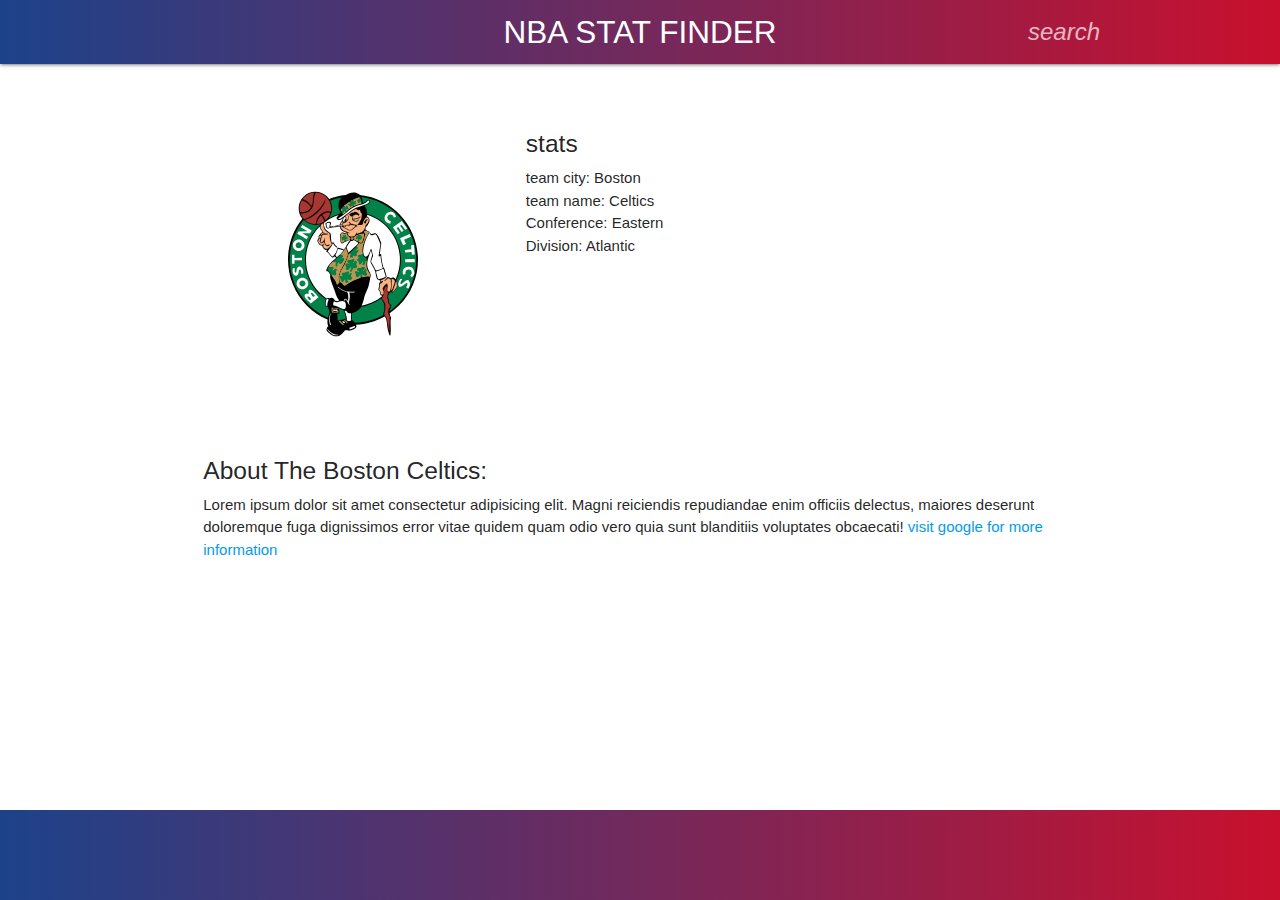
==== teampage.html @ f9a69840 "added style to header and footer" ====
<!DOCTYPE html>
<html lang="en">
  <head>
    <meta charset="UTF-8" />
    <meta http-equiv="X-UA-Compatible" content="IE=edge" />
    <meta name="viewport" content="width=device-width, initial-scale=1.0" />
    <link
      rel="stylesheet"
      href="https://cdnjs.cloudflare.com/ajax/libs/materialize/1.0.0/css/materialize.min.css"
    />
    <link rel="stylesheet" href="assets/css/style.css" />
    <title>NBA Stat Finder</title>
  </head>

  <body>
    <nav>
      <div class="nav-wrapper nav-color">
        <a href="./index.html" class="brand-logo center">NBA STAT FINDER</a>
        <form class="right">
          <div class="input-field">
            <input id="search" type="search" required />
            <label class="label-icon" for="search"
              ><i class="material-icons">search</i></label
            >
            <i class="material-icons">close</i>
          </div>
        </form>
      </div>
    </nav>

    <main class="container">
      <!-- team logo -->
      <div id="team-info" class="row">
        <div class="col" id="team-logo">
          <object
            data="./assets/images/BOS-Celtics.svg"
            width="300"
            height="300"
          ></object>
        </div>
        <div class="col" id="team-data">
          <h5>stats</h5>
          <div class="info">
            <p id="city-name">team city: Boston</p>
            <p id="team-name">team name: Celtics</p>
            <p id="conference">Conference: Eastern</p>
            <p id="division">Division: Atlantic</p>
          </div>
        </div>
      </div>
      <div class="row" id="team-bio">
        <div class="col">
          <h5 id="bio-title">About The Boston Celtics:</h5>
          <p>
            Lorem ipsum dolor sit amet consectetur adipisicing elit. Magni
            reiciendis repudiandae enim officiis delectus, maiores deserunt
            doloremque fuga dignissimos error vitae quidem quam odio vero quia
            sunt blanditiis voluptates obcaecati!
            <a href="https://www.google.com">
              visit google for more information</a
            >
          </p>
        </div>
      </div>
    </main>

    <footer class="page-footer">
        <div class="container">
          <div class="row">
          </div>
        </div>
      </footer>

    <script src="https://ajax.googleapis.com/ajax/libs/jquery/2.1.3/jquery.min.js"></script>
    <script src="./assets/js/teampage.js"></script>
  </body>
</html>
---- assets/css/style.css ----
*{
    margin: 0;
    padding: 0;
    outline: none;
    box-sizing: border-box;
    font-family: 'Montserrat', sans-serif;
    /* color: white; */
  }


.nav-color{
    background: linear-gradient(to right, #1D428A, #C8102E);
     
}

.container {
  margin-top: 50px;
}


footer {
 

  background: linear-gradient(to right, #1D428A, #C8102E);
  
}

body {
  display: flex;
  min-height: 100vh;
  flex-direction: column;
}

main {
  flex: 1 0 auto;
}
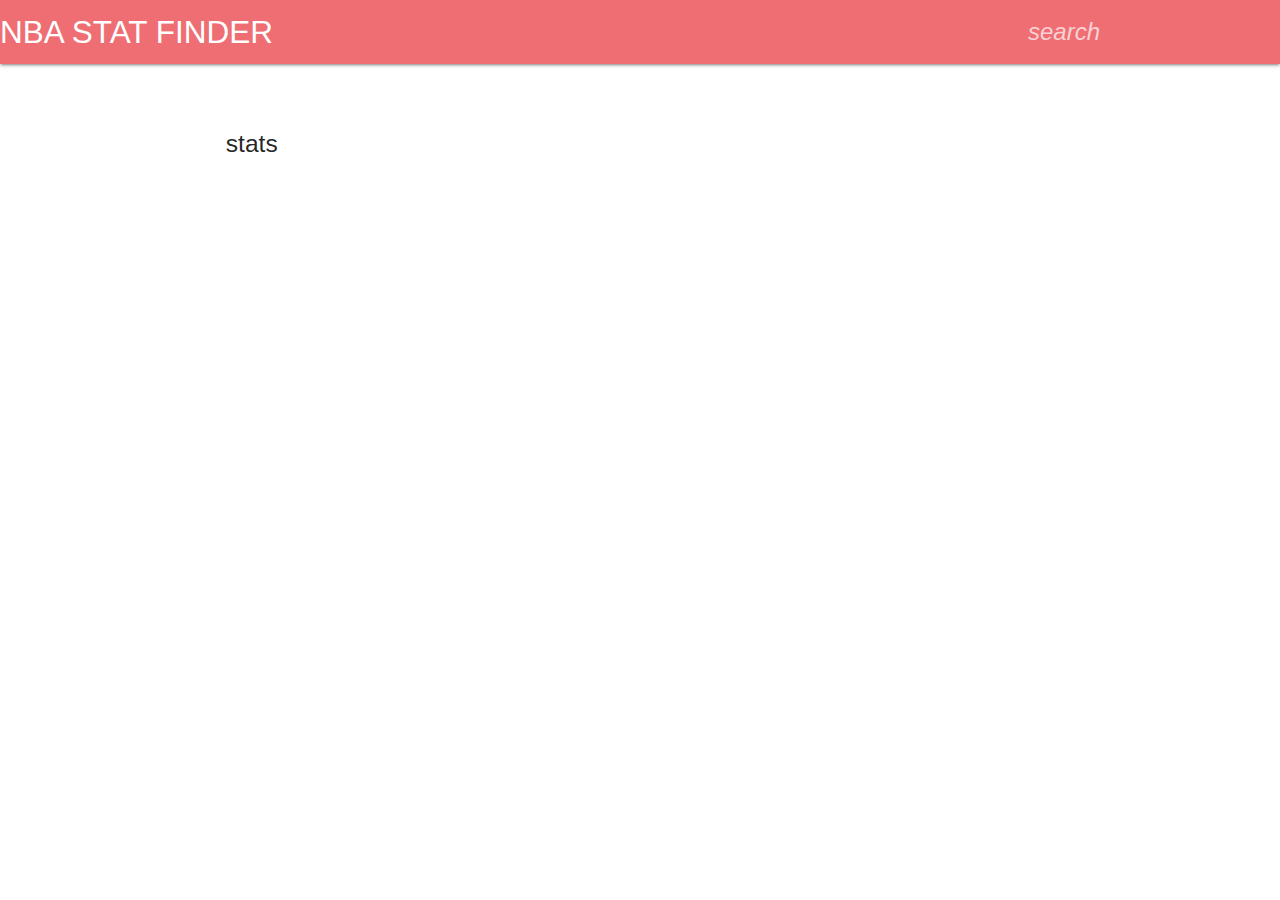
==== commit f12cbedc: "linked wiki webpage and created title and paragraph dynamically" ====
--- a/teampage.html
+++ b/teampage.html
@@ -14,8 +14,8 @@
 
   <body>
     <nav>
-      <div class="nav-wrapper nav-color">
-        <a href="./index.html" class="brand-logo center">NBA STAT FINDER</a>
+      <div class="nav-wrapper">
+        <a href="./index.html" class="brand-logo">NBA STAT FINDER</a>
         <form class="right">
           <div class="input-field">
             <input id="search" type="search" required />
@@ -32,44 +32,28 @@
       <!-- team logo -->
       <div id="team-info" class="row">
         <div class="col" id="team-logo">
-          <object
+          <!-- <object
             data="./assets/images/BOS-Celtics.svg"
-            width="300"
-            height="300"
-          ></object>
+            width="400"
+            height="400"
+          ></object> -->
         </div>
         <div class="col" id="team-data">
           <h5>stats</h5>
           <div class="info">
-            <p id="city-name">team city: Boston</p>
-            <p id="team-name">team name: Celtics</p>
-            <p id="conference">Conference: Eastern</p>
-            <p id="division">Division: Atlantic</p>
+            <p id="city-name"></p>
+            <p id="team-name"></p>
+            <p id="conference"></p>
+            <p id="division"></p>
           </div>
         </div>
       </div>
       <div class="row" id="team-bio">
         <div class="col">
-          <h5 id="bio-title">About The Boston Celtics:</h5>
-          <p>
-            Lorem ipsum dolor sit amet consectetur adipisicing elit. Magni
-            reiciendis repudiandae enim officiis delectus, maiores deserunt
-            doloremque fuga dignissimos error vitae quidem quam odio vero quia
-            sunt blanditiis voluptates obcaecati!
-            <a href="https://www.google.com">
-              visit google for more information</a
-            >
-          </p>
+          <h5 id="bio-title" class="bio-title"></h5>
         </div>
       </div>
     </main>
-
-    <footer class="page-footer">
-        <div class="container">
-          <div class="row">
-          </div>
-        </div>
-      </footer>
 
     <script src="https://ajax.googleapis.com/ajax/libs/jquery/2.1.3/jquery.min.js"></script>
     <script src="./assets/js/teampage.js"></script>
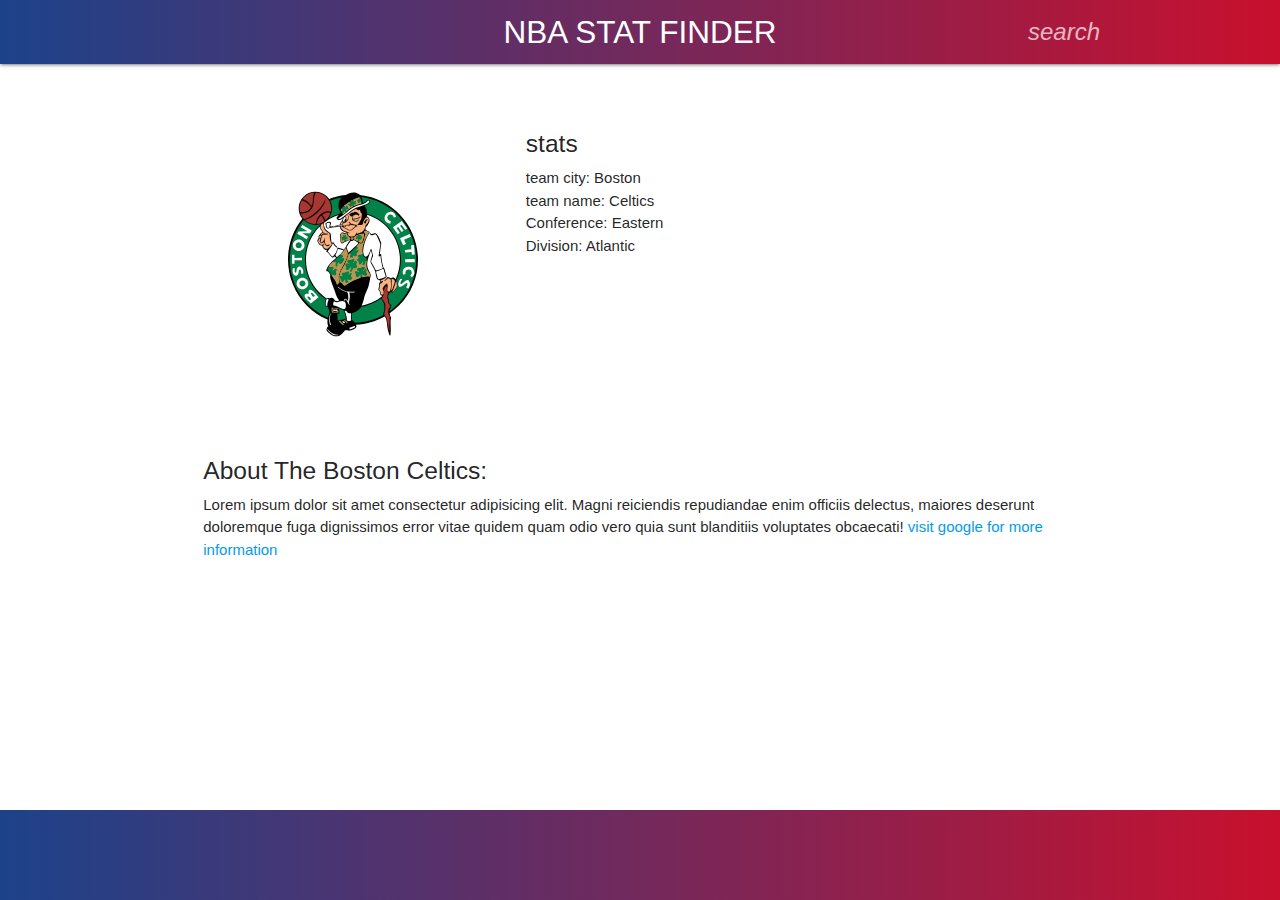
==== commit 51267823: "Merge pull request #10 from SadracTijerina/feature/css" ====
--- a/teampage.html
+++ b/teampage.html
@@ -14,8 +14,8 @@
 
   <body>
     <nav>
-      <div class="nav-wrapper">
-        <a href="./index.html" class="brand-logo">NBA STAT FINDER</a>
+      <div class="nav-wrapper nav-color">
+        <a href="./index.html" class="brand-logo center">NBA STAT FINDER</a>
         <form class="right">
           <div class="input-field">
             <input id="search" type="search" required />
@@ -32,28 +32,44 @@
       <!-- team logo -->
       <div id="team-info" class="row">
         <div class="col" id="team-logo">
-          <!-- <object
+          <object
             data="./assets/images/BOS-Celtics.svg"
-            width="400"
-            height="400"
-          ></object> -->
+            width="300"
+            height="300"
+          ></object>
         </div>
         <div class="col" id="team-data">
           <h5>stats</h5>
           <div class="info">
-            <p id="city-name"></p>
-            <p id="team-name"></p>
-            <p id="conference"></p>
-            <p id="division"></p>
+            <p id="city-name">team city: Boston</p>
+            <p id="team-name">team name: Celtics</p>
+            <p id="conference">Conference: Eastern</p>
+            <p id="division">Division: Atlantic</p>
           </div>
         </div>
       </div>
       <div class="row" id="team-bio">
         <div class="col">
-          <h5 id="bio-title" class="bio-title"></h5>
+          <h5 id="bio-title">About The Boston Celtics:</h5>
+          <p>
+            Lorem ipsum dolor sit amet consectetur adipisicing elit. Magni
+            reiciendis repudiandae enim officiis delectus, maiores deserunt
+            doloremque fuga dignissimos error vitae quidem quam odio vero quia
+            sunt blanditiis voluptates obcaecati!
+            <a href="https://www.google.com">
+              visit google for more information</a
+            >
+          </p>
         </div>
       </div>
     </main>
+
+    <footer class="page-footer">
+        <div class="container">
+          <div class="row">
+          </div>
+        </div>
+      </footer>
 
     <script src="https://ajax.googleapis.com/ajax/libs/jquery/2.1.3/jquery.min.js"></script>
     <script src="./assets/js/teampage.js"></script>
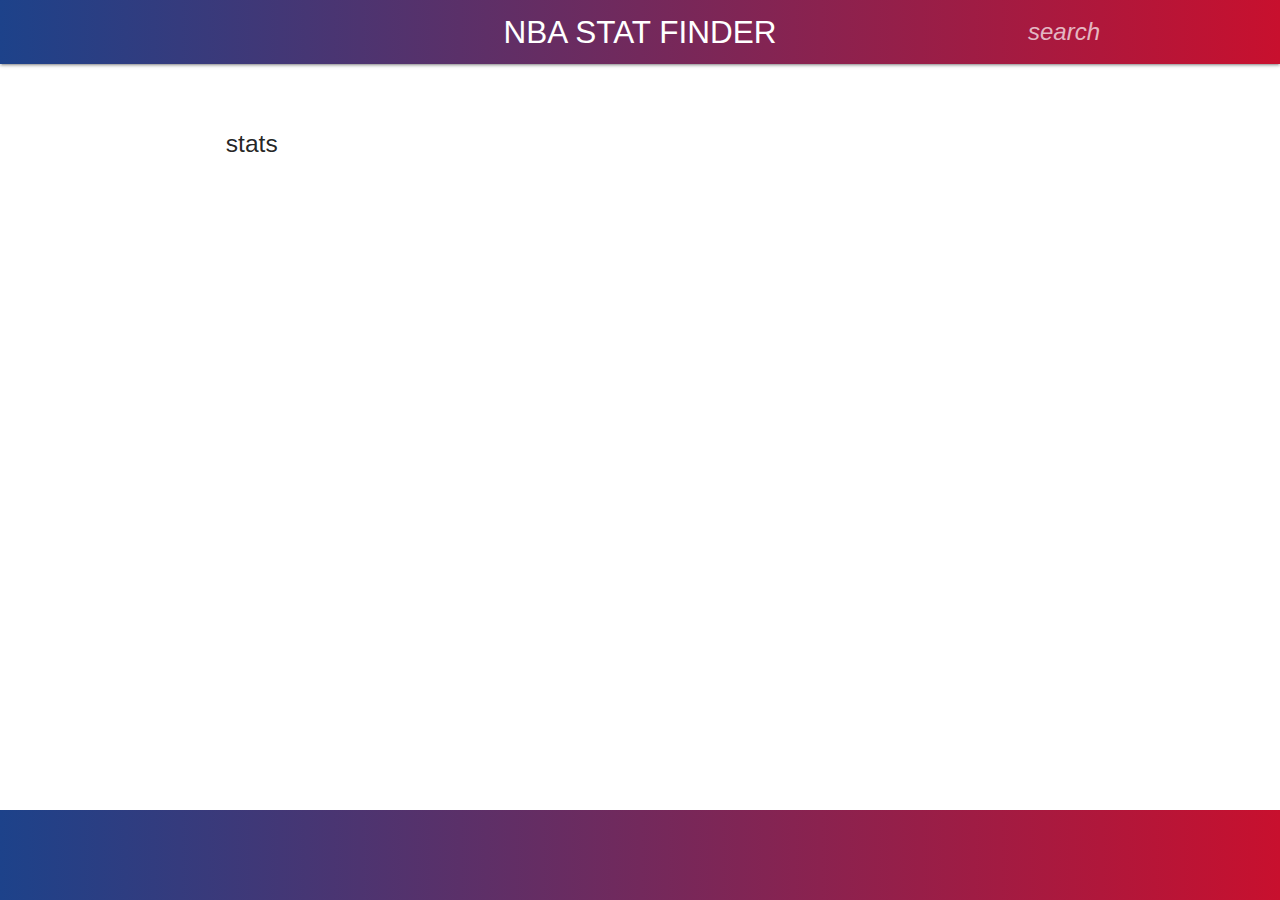
==== commit 09c30113: "Merge branch 'main' of github.com:SadracTijerina/NBA-Statfinder into develop" ====
--- a/teampage.html
+++ b/teampage.html
@@ -32,34 +32,25 @@
       <!-- team logo -->
       <div id="team-info" class="row">
         <div class="col" id="team-logo">
-          <object
+          <!-- <object
             data="./assets/images/BOS-Celtics.svg"
-            width="300"
-            height="300"
-          ></object>
+            width="400"
+            height="400"
+          ></object> -->
         </div>
         <div class="col" id="team-data">
           <h5>stats</h5>
           <div class="info">
-            <p id="city-name">team city: Boston</p>
-            <p id="team-name">team name: Celtics</p>
-            <p id="conference">Conference: Eastern</p>
-            <p id="division">Division: Atlantic</p>
+            <p id="city-name"></p>
+            <p id="team-name"></p>
+            <p id="conference"></p>
+            <p id="division"></p>
           </div>
         </div>
       </div>
       <div class="row" id="team-bio">
         <div class="col">
-          <h5 id="bio-title">About The Boston Celtics:</h5>
-          <p>
-            Lorem ipsum dolor sit amet consectetur adipisicing elit. Magni
-            reiciendis repudiandae enim officiis delectus, maiores deserunt
-            doloremque fuga dignissimos error vitae quidem quam odio vero quia
-            sunt blanditiis voluptates obcaecati!
-            <a href="https://www.google.com">
-              visit google for more information</a
-            >
-          </p>
+          <h5 id="bio-title" class="bio-title"></h5>
         </div>
       </div>
     </main>
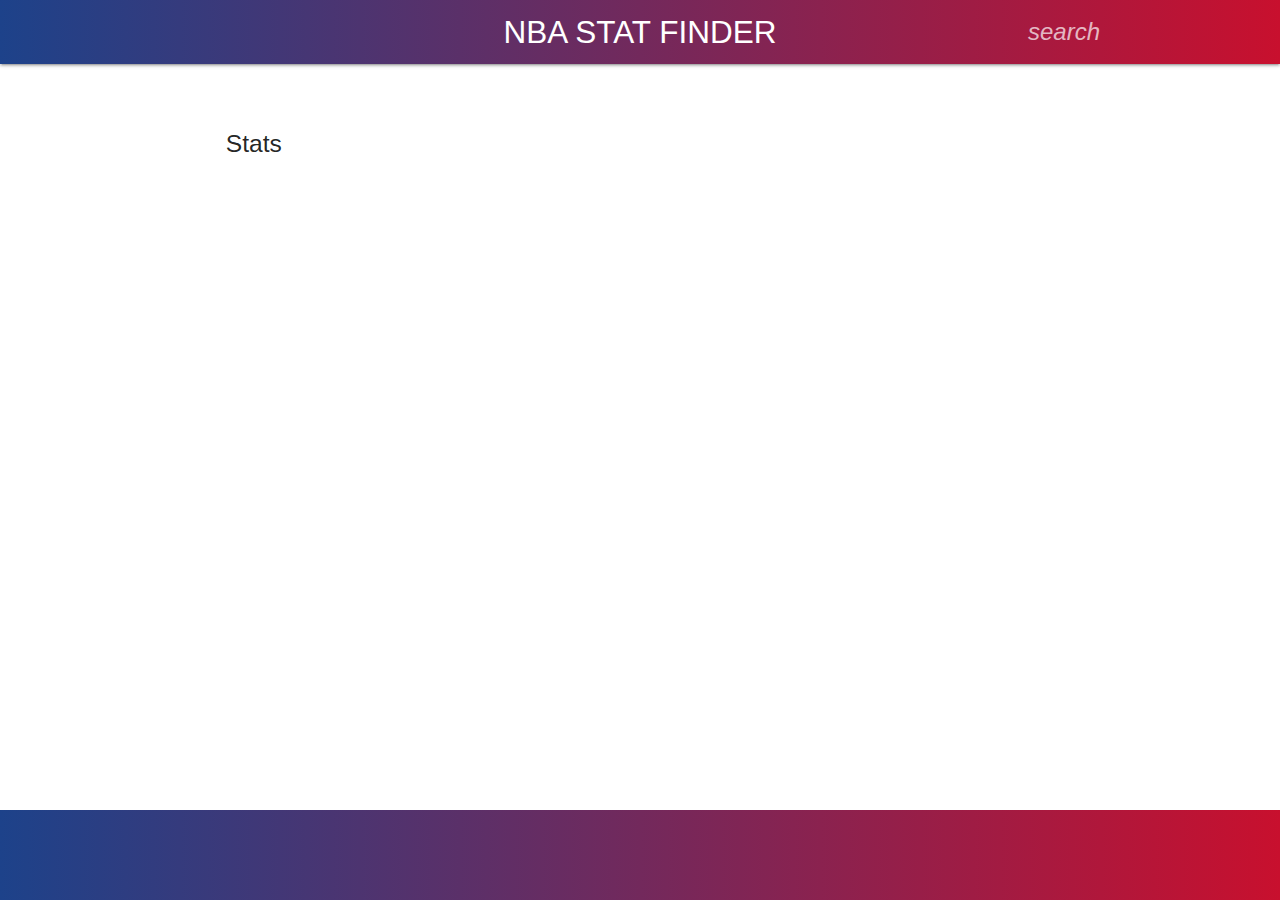
==== commit b84734fd: "made small change to title for the NBA team" ====
--- a/teampage.html
+++ b/teampage.html
@@ -31,15 +31,9 @@
     <main class="container">
       <!-- team logo -->
       <div id="team-info" class="row">
-        <div class="col" id="team-logo">
-          <!-- <object
-            data="./assets/images/BOS-Celtics.svg"
-            width="400"
-            height="400"
-          ></object> -->
-        </div>
+        <div class="col" id="team-logo"></div>
         <div class="col" id="team-data">
-          <h5>stats</h5>
+          <h5>Stats</h5>
           <div class="info">
             <p id="city-name"></p>
             <p id="team-name"></p>
@@ -56,11 +50,10 @@
     </main>
 
     <footer class="page-footer">
-        <div class="container">
-          <div class="row">
-          </div>
-        </div>
-      </footer>
+      <div class="container">
+        <div class="row"></div>
+      </div>
+    </footer>
 
     <script src="https://ajax.googleapis.com/ajax/libs/jquery/2.1.3/jquery.min.js"></script>
     <script src="./assets/js/teampage.js"></script>
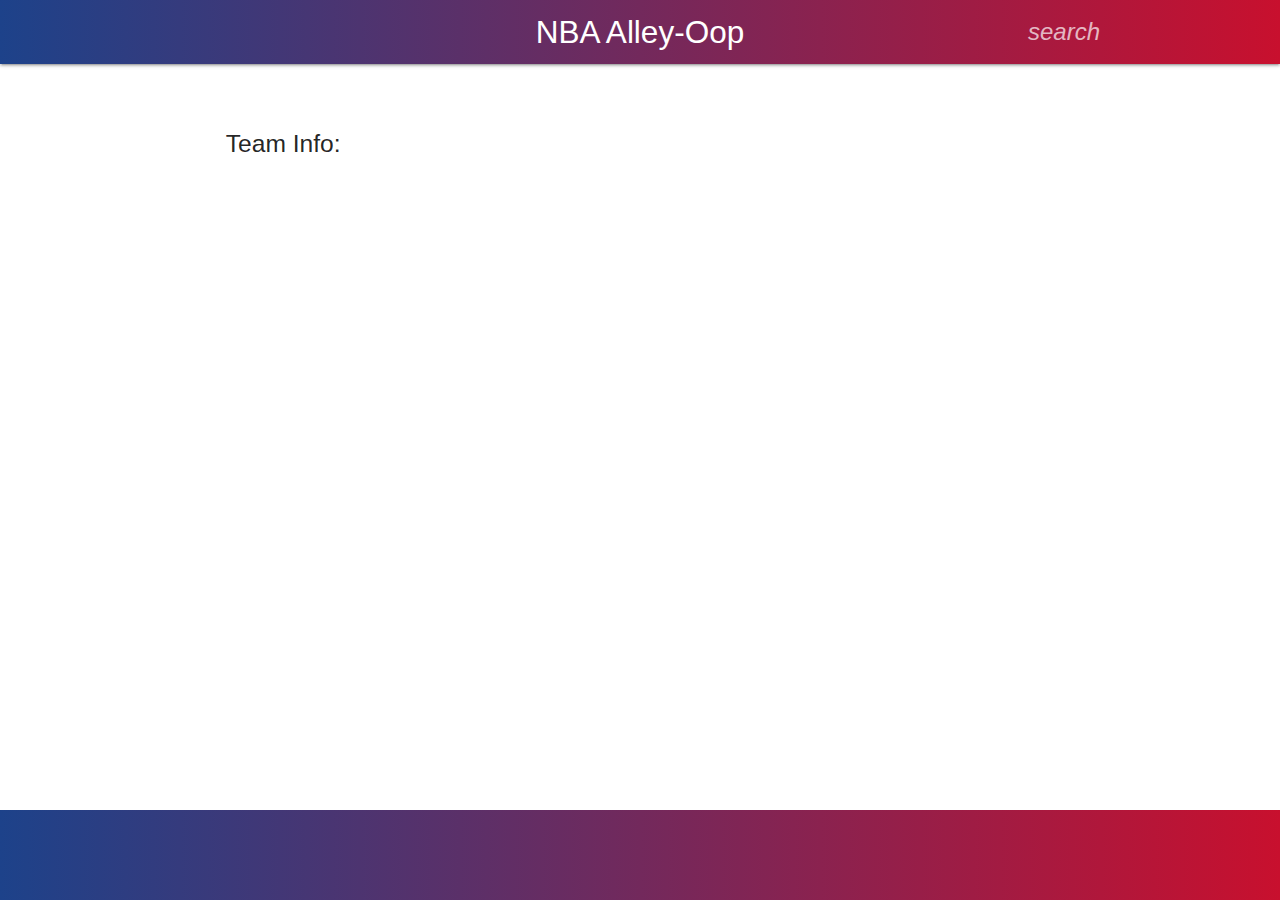
==== commit d21c9c1e: "Merge branch 'main' into develop" ====
--- a/teampage.html
+++ b/teampage.html
@@ -15,7 +15,7 @@
   <body>
     <nav>
       <div class="nav-wrapper nav-color">
-        <a href="./index.html" class="brand-logo center">NBA STAT FINDER</a>
+        <a href="./index.html" class="brand-logo center">NBA Alley-Oop</a>
         <form class="right">
           <div class="input-field">
             <input id="search" type="search" required />
@@ -33,7 +33,7 @@
       <div id="team-info" class="row">
         <div class="col" id="team-logo"></div>
         <div class="col" id="team-data">
-          <h5>Stats</h5>
+          <h5>Team Info:</h5>
           <div class="info">
             <p id="city-name"></p>
             <p id="team-name"></p>
@@ -42,19 +42,20 @@
           </div>
         </div>
       </div>
-      <div class="row" id="team-bio">
+      <div class="row" id="team-name-header">
         <div class="col">
           <h5 id="bio-title" class="bio-title"></h5>
         </div>
       </div>
+      <div class="row" id="team-bio">
+      </div>
     </main>
-
     <footer class="page-footer">
       <div class="container">
         <div class="row"></div>
       </div>
     </footer>
-
+      
     <script src="https://ajax.googleapis.com/ajax/libs/jquery/2.1.3/jquery.min.js"></script>
     <script src="./assets/js/teampage.js"></script>
   </body>
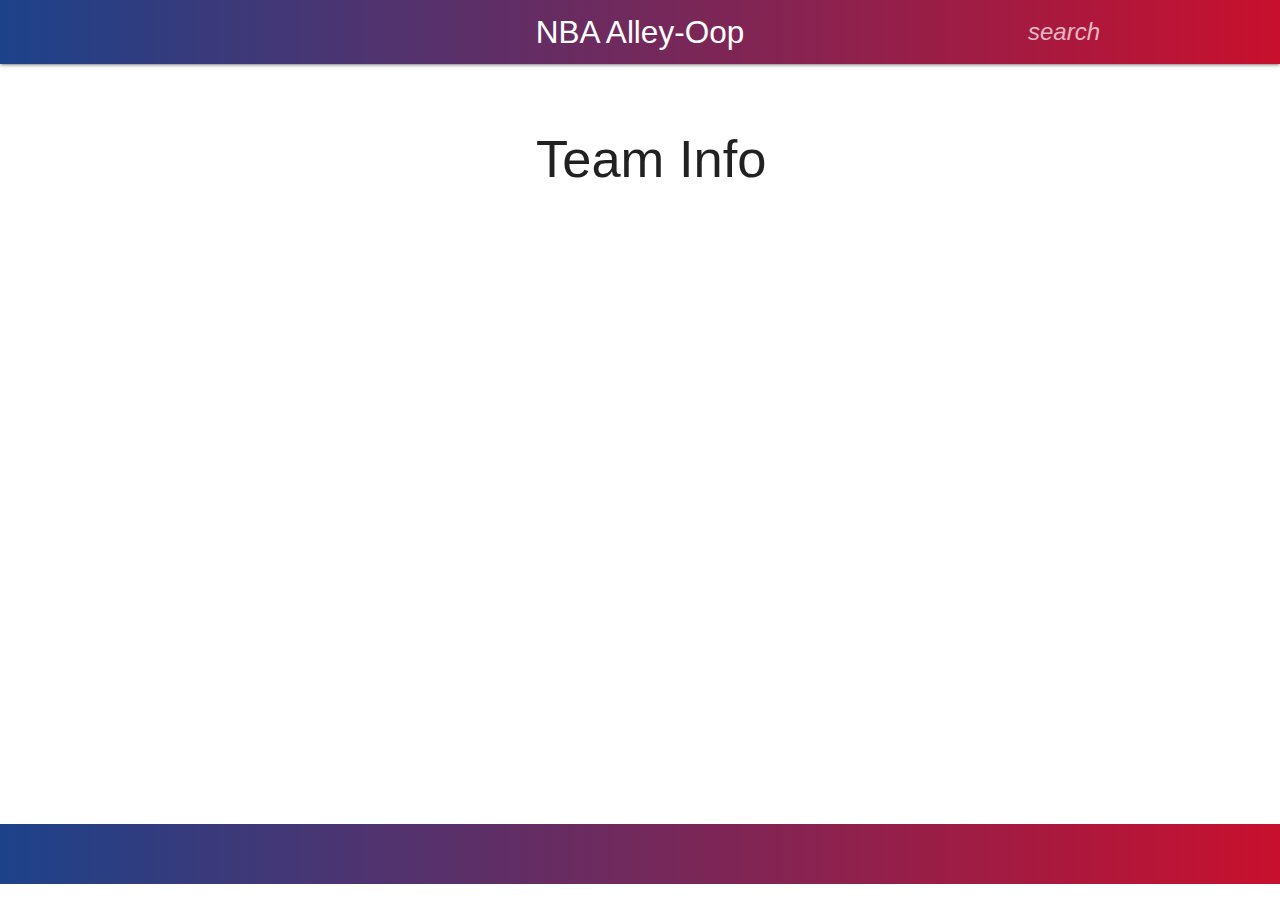
==== commit 74c41d71: "update team data style" ====
--- a/teampage.html
+++ b/teampage.html
@@ -9,7 +9,7 @@
       href="https://cdnjs.cloudflare.com/ajax/libs/materialize/1.0.0/css/materialize.min.css"
     />
     <link rel="stylesheet" href="assets/css/style.css" />
-    <title>NBA Stat Finder</title>
+    <title>Alley-Oop</title>
   </head>
 
   <body>
@@ -33,7 +33,7 @@
       <div id="team-info" class="row">
         <div class="col" id="team-logo"></div>
         <div class="col" id="team-data">
-          <h5>Team Info:</h5>
+          <h5>Team Info</h5>
           <div class="info">
             <p id="city-name"></p>
             <p id="team-name"></p>
--- a/assets/css/style.css
+++ b/assets/css/style.css
@@ -1,36 +1,57 @@
-*{
-    margin: 0;
-    padding: 0;
-    outline: none;
-    box-sizing: border-box;
-    font-family: 'Montserrat', sans-serif;
-    /* color: white; */
-  }
-
-
-.nav-color{
-    background: linear-gradient(to right, #1D428A, #C8102E);
-     
+* {
+  margin: 0;
+  padding: 0;
+  outline: none;
+  box-sizing: border-box;
+  font-family: "Montserrat", sans-serif;
+  /* color: white; */
+}
+.nav-color {
+  background: linear-gradient(to right, #1d428a, #c8102e);
 }
 
+header {
+  text-align: center;
+}
 .container {
   margin-top: 50px;
 }
 
-
 footer {
- 
-
-  background: linear-gradient(to right, #1D428A, #C8102E);
-  
+  background: linear-gradient(to right, #1d428a, #c8102e);
+  height: 60px;
 }
-
+#footer {
+  width: 100%;
+  position: absolute;
+  left: 0;
+  right: 0;
+  bottom: 0;
+}
 body {
   display: flex;
   min-height: 100vh;
   flex-direction: column;
+  position: relative;
+  padding-bottom: 16px;
+}
+main {
+  flex: 1 
+  0 auto;
 }
 
-main {
-  flex: 1 0 auto;
+#team-info {
+  align-items: center;
+  display: flex;
+  justify-content: space-between;
+}
+
+.info p {
+  margin-top: 10px;
+  font-size: 1.5rem;
+}
+
+h5:first-child {
+  font-size: 3.5rem;
+  margin-bottom: 20px;
 }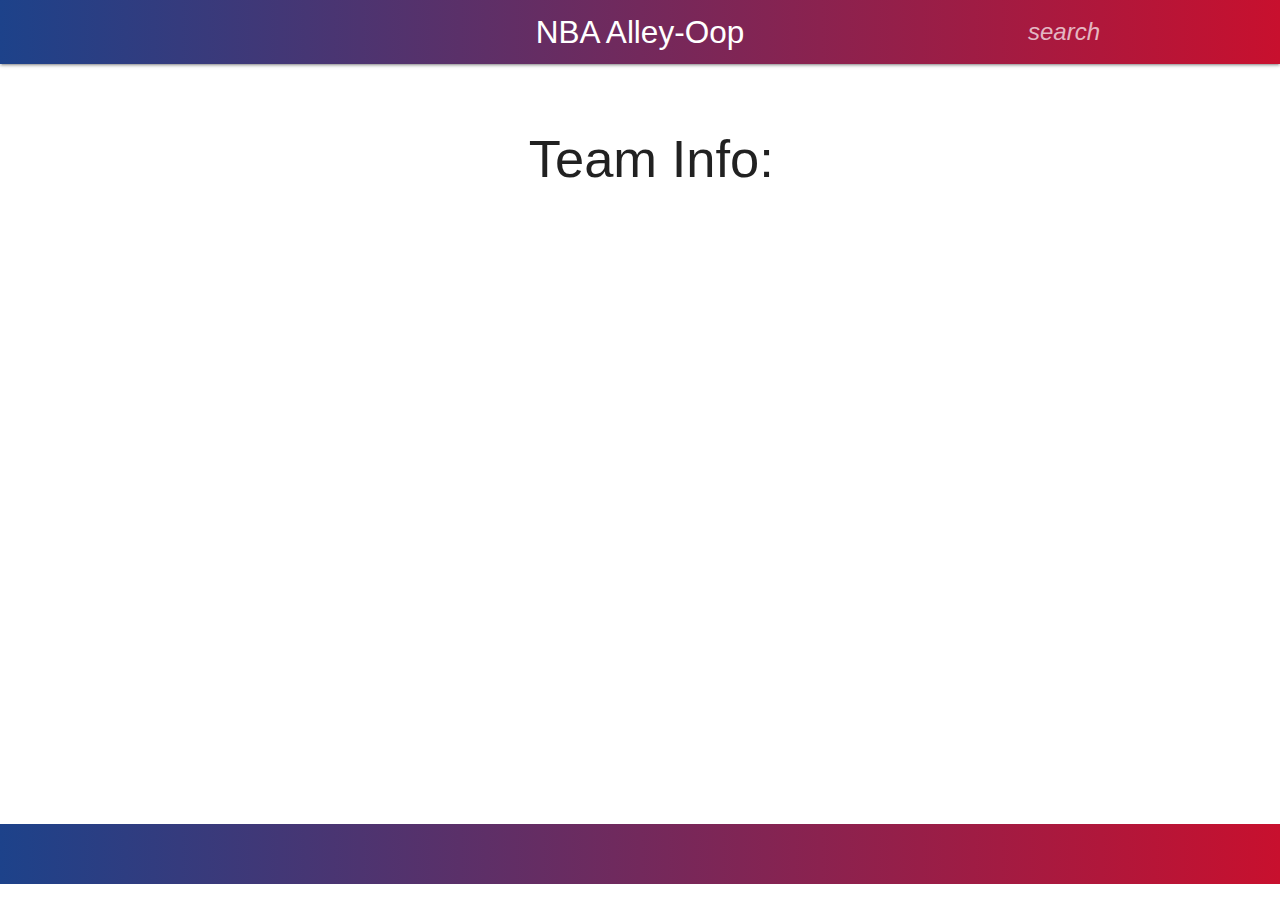
==== commit f694c642: "Merge branch 'develop' of github.com:SadracTijerina/NBA-Statfinder into develop" ====
--- a/teampage.html
+++ b/teampage.html
@@ -33,7 +33,7 @@
       <div id="team-info" class="row">
         <div class="col" id="team-logo"></div>
         <div class="col" id="team-data">
-          <h5>Team Info</h5>
+          <h5>Team Info:</h5>
           <div class="info">
             <p id="city-name"></p>
             <p id="team-name"></p>
